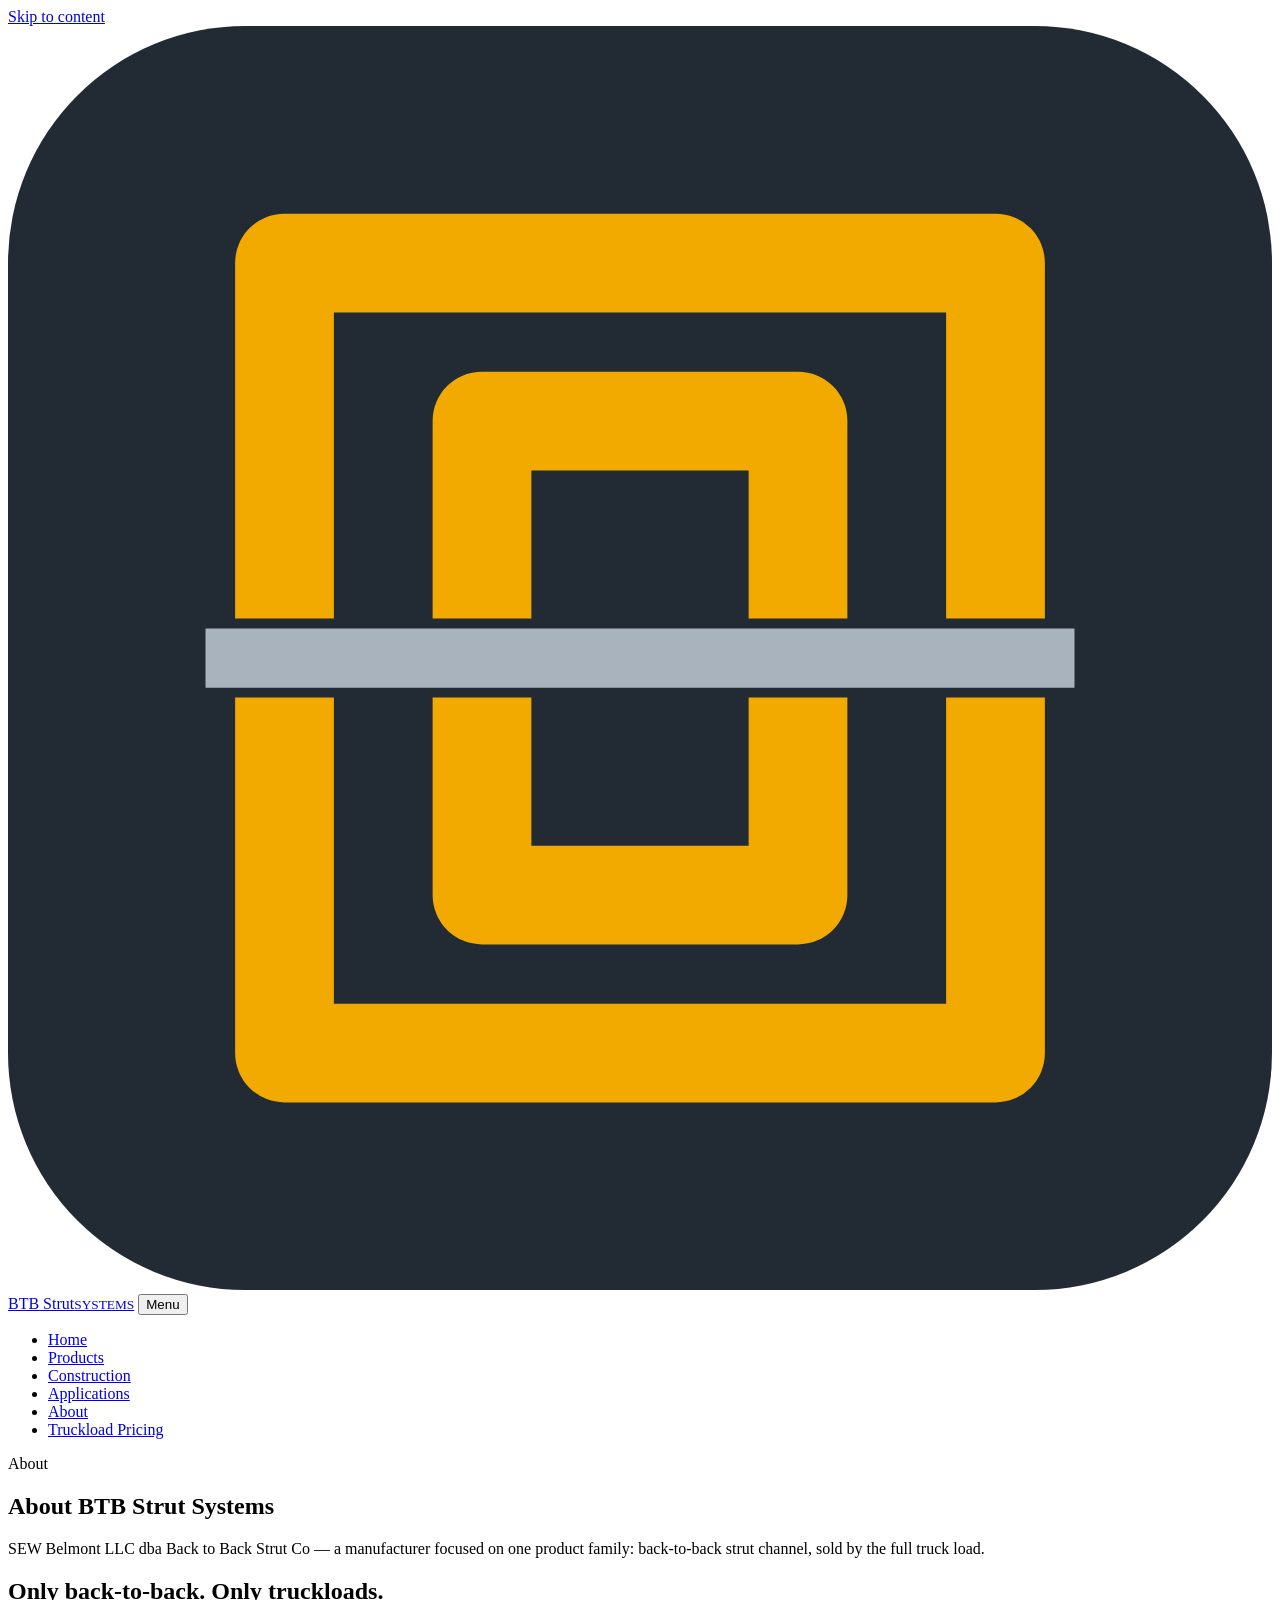
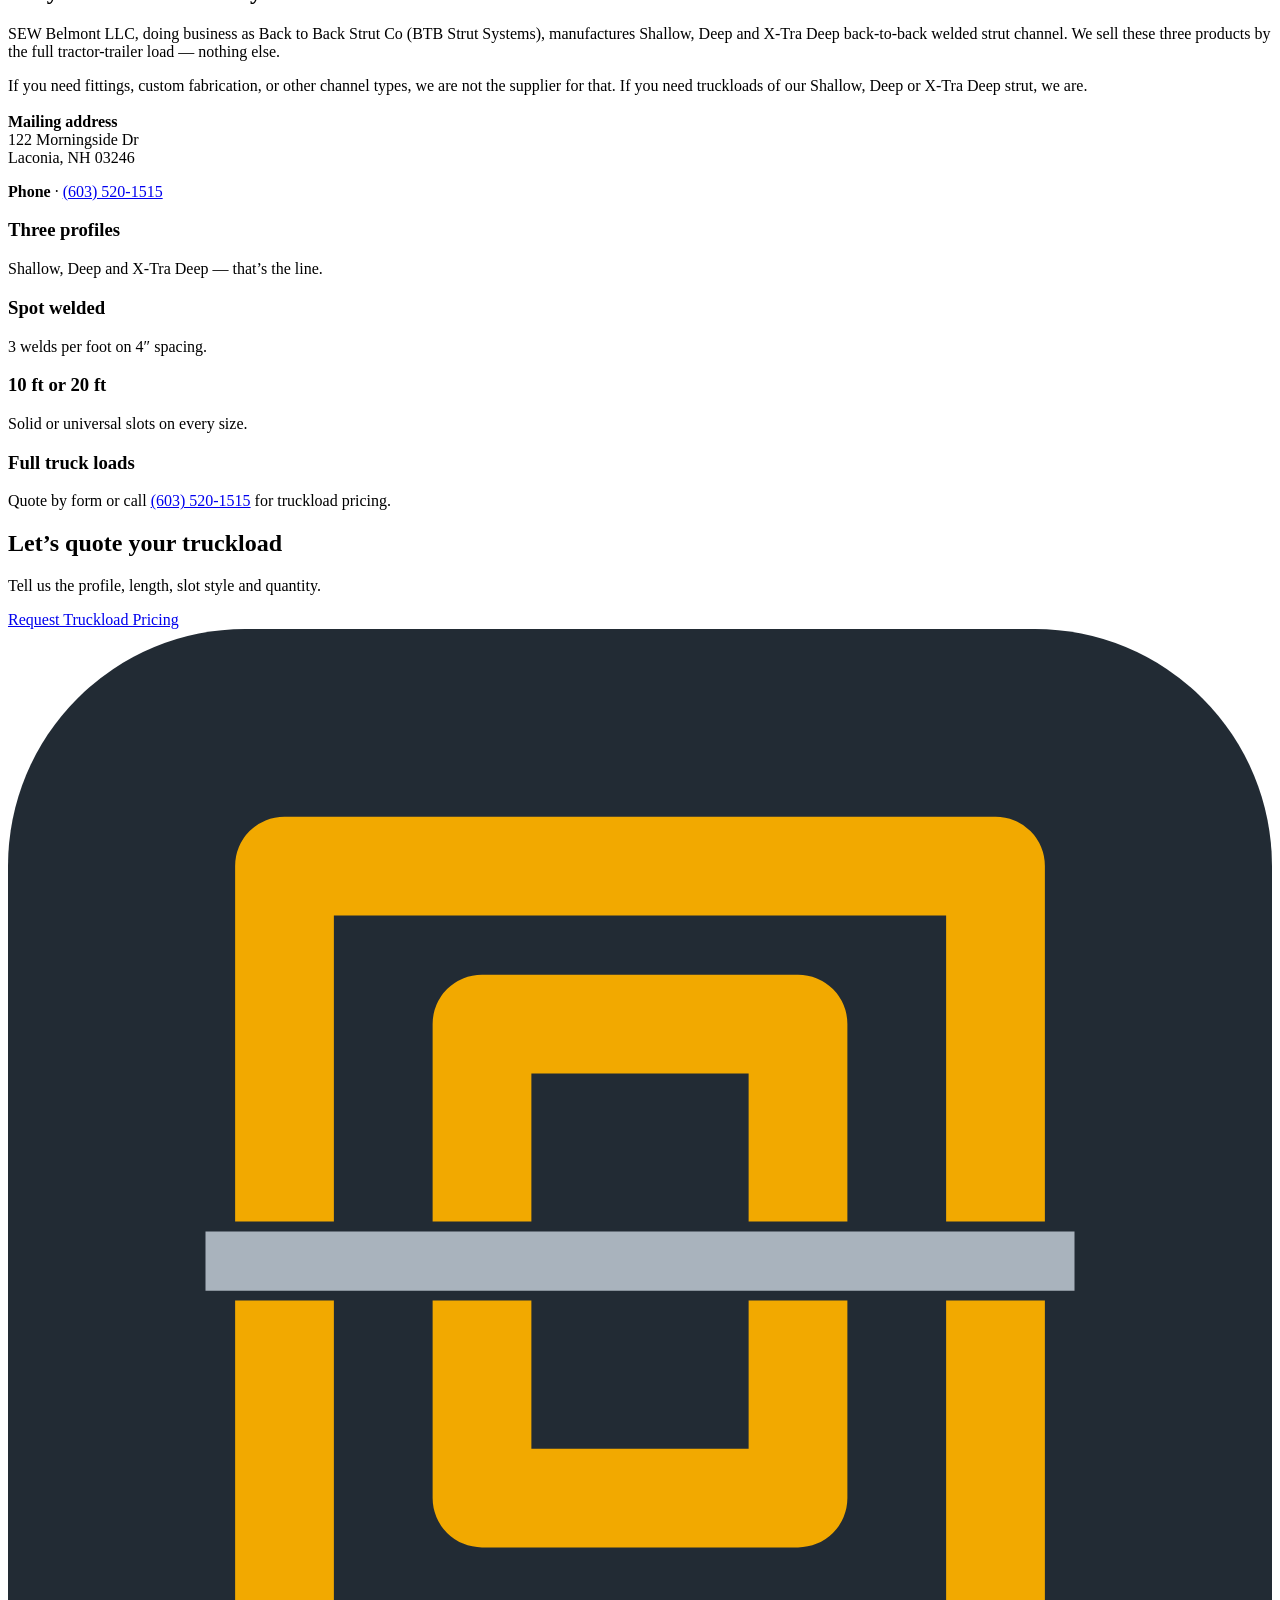
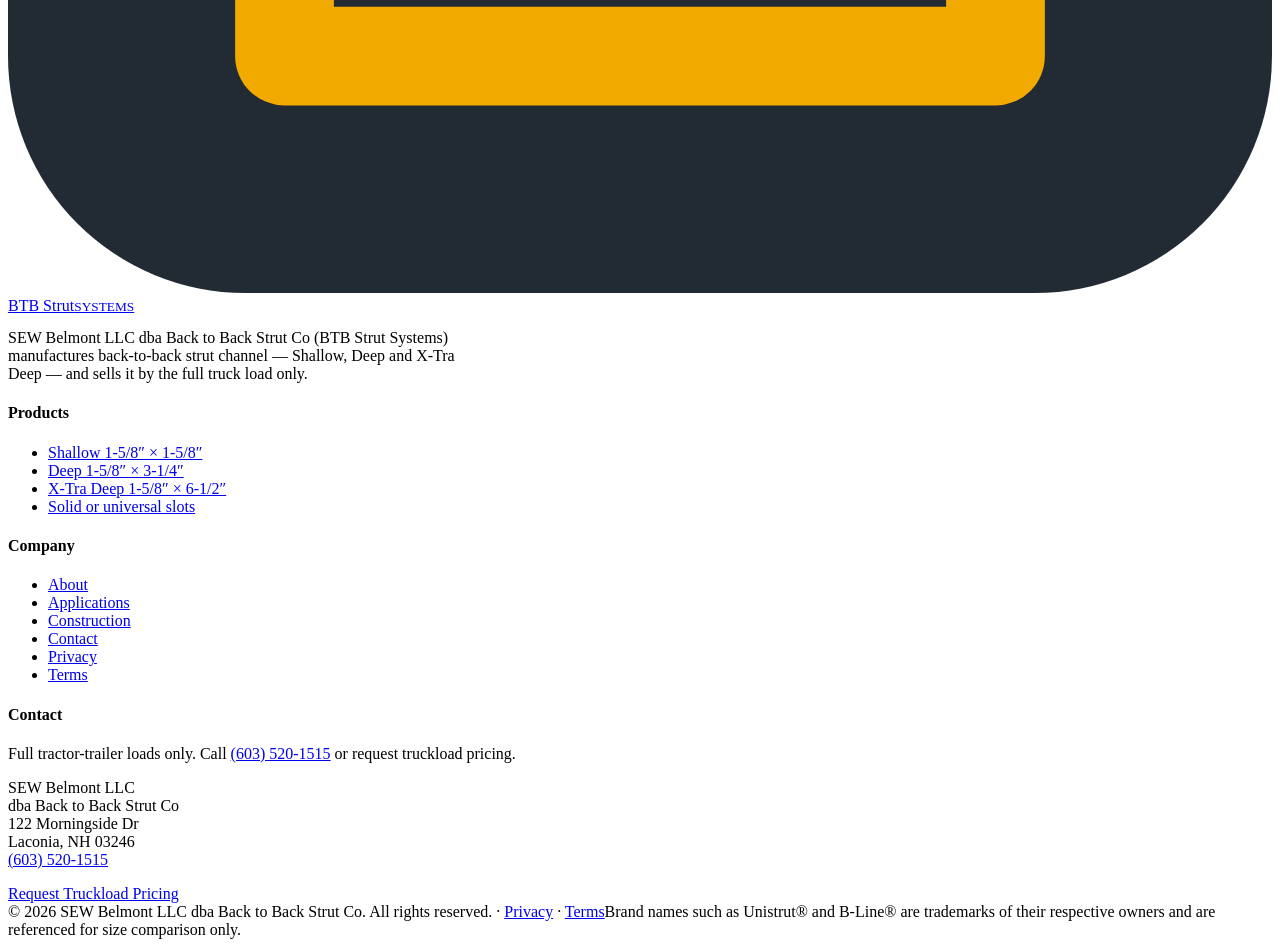
==== public/about/index.html @ fcf34c0f "Make mobile fade-in travel farther and slower On viewports ≤900px, deepen hero rise-in and scroll re" ====
<!doctype html>
<html lang="en">
<head>
<meta charset="utf-8">
<meta name="viewport" content="width=device-width,initial-scale=1">
<title>About Us | BTB Strut Systems</title>
<meta name="description" content="BTB Strut Systems manufactures Shallow, Deep and X-Tra Deep back-to-back strut channel and sells full truck loads only.">
<link rel="canonical" href="https://b2bstrut.com/about/">
<!-- Search verification: prefer DNS TXT on b2bstrut.com (see docs). Optional HTML tokens:
     <meta name="google-site-verification" content="PASTE_GSC_TOKEN">
     <meta name="msvalidate.01" content="PASTE_BING_TOKEN"> -->
<meta name="theme-color" content="#14191f">
<meta property="og:type" content="website"><meta property="og:site_name" content="BTB Strut Systems"><meta property="og:title" content="About Us | BTB Strut Systems"><meta property="og:description" content="BTB Strut Systems manufactures Shallow, Deep and X-Tra Deep back-to-back strut channel and sells full truck loads only."><meta property="og:url" content="https://b2bstrut.com/about/"><meta property="og:image" content="https://b2bstrut.com/og-image.png"><meta property="og:image:width" content="1200"><meta property="og:image:height" content="630">
<meta name="twitter:card" content="summary_large_image"><meta name="twitter:title" content="About Us | BTB Strut Systems"><meta name="twitter:description" content="BTB Strut Systems manufactures Shallow, Deep and X-Tra Deep back-to-back strut channel and sells full truck loads only."><meta name="twitter:image" content="https://b2bstrut.com/og-image.png">
<link rel="icon" href="/favicon.svg" type="image/svg+xml">
<link rel="preload" href="/fonts/source-sans-3-400.woff2" as="font" type="font/woff2" crossorigin>
<link rel="preload" href="/fonts/space-grotesk-700.woff2" as="font" type="font/woff2" crossorigin>
<link rel="stylesheet" href="/styles.css?v=307d71bd6d">
<script type="application/ld+json">{"@context":"https://schema.org","@type":"Organization","name":"BTB Strut Systems","legalName":"SEW Belmont LLC","alternateName":["Back to Back Strut Co","BTB Strut","Back to Back Strut"],"url":"https://b2bstrut.com/","logo":"https://b2bstrut.com/favicon.svg","description":"Manufacturer of back-to-back (double) strut channel — Shallow, Deep and X-Tra Deep — sold by the full truck load. SEW Belmont LLC dba Back to Back Strut Co.","telephone":"+1-603-520-1515","address":{"@type":"PostalAddress","streetAddress":"122 Morningside Dr","addressLocality":"Laconia","addressRegion":"NH","postalCode":"03246","addressCountry":"US"},"contactPoint":{"@type":"ContactPoint","contactType":"sales","telephone":"+1-603-520-1515","url":"https://b2bstrut.com/contact/"}}</script>
<script type="application/ld+json">{"@context":"https://schema.org","@type":"BreadcrumbList","itemListElement":[{"@type":"ListItem","position":1,"name":"Home","item":"https://b2bstrut.com/"},{"@type":"ListItem","position":2,"name":"About","item":"https://b2bstrut.com/about/"}]}</script>
</head>
<body>
<a class="skip" href="#main">Skip to content</a>
<header class="site-header"><div class="container nav">
<a class="brand" href="/" aria-label="BTB Strut Systems home"><svg viewBox="0 0 64 64" aria-hidden="true"><rect width="64" height="64" rx="12" fill="#222b34"/><g fill="none" stroke="#f2a900" stroke-width="5" stroke-linejoin="round"><path d="M14 30V12h36v18M24 30V20h16v10"/><path d="M14 34v18h36V34M24 34v10h16V34"/></g><path d="M10 32h44" stroke="#a9b3bd" stroke-width="3"/></svg><span>BTB Strut<small>SYSTEMS</small></span></a>
<button class="menu-toggle" aria-expanded="false" aria-controls="menu">Menu</button>
<nav aria-label="Primary"><ul id="menu"><li><a class="link" href="/">Home</a></li><li><a class="link" href="/products/">Products</a></li><li><a class="link" href="/manufacturing/">Construction</a></li><li><a class="link" href="/applications/">Applications</a></li><li><a class="link" href="/about/" aria-current="page">About</a></li><li><a class="btn" href="/contact/">Truckload Pricing</a></li></ul></nav>
</div></header>
<main id="main">
<section class="page-hero"><div class="container"><span class="eyebrow">About</span><h1>About BTB Strut Systems</h1><p>SEW Belmont LLC dba Back to Back Strut Co — a manufacturer focused on one product family: back-to-back strut channel, sold by the full truck load.</p></div></section>

<section class="block"><div class="container split">
<div><h2>Only back-to-back. Only truckloads.</h2><p>SEW Belmont LLC, doing business as Back to Back Strut Co (BTB Strut Systems), manufactures Shallow, Deep and X-Tra Deep back-to-back welded strut channel. We sell these three products by the full tractor-trailer load — nothing else.</p><p>If you need fittings, custom fabrication, or other channel types, we are not the supplier for that. If you need truckloads of our Shallow, Deep or X-Tra Deep strut, we are.</p><p style="margin-top:18px"><strong>Mailing address</strong><br>122 Morningside Dr<br>Laconia, NH 03246</p><p><strong>Phone</strong> · <a href="tel:+16035201515">(603) 520-1515</a></p></div>
<div class="grid g2">
<div class="card"><h3>Three profiles</h3><p>Shallow, Deep and X-Tra Deep — that’s the line.</p></div>
<div class="card"><h3>Spot welded</h3><p>3 welds per foot on 4&Prime; spacing.</p></div>
<div class="card"><h3>10 ft or 20 ft</h3><p>Solid or universal slots on every size.</p></div>
<div class="card"><h3>Full truck loads</h3><p>Quote by form or call <a href="tel:+16035201515">(603) 520-1515</a> for truckload pricing.</p></div>
</div></div></section>

<section class="cta-band"><div class="container"><div><h2>Let’s quote your truckload</h2><p>Tell us the profile, length, slot style and quantity.</p></div><a class="btn dark" href="/contact/">Request Truckload Pricing</a></div></section>
</main>
<footer class="site-footer"><div class="container">
<div class="footer-grid">
<div><a class="brand" href="/"><svg viewBox="0 0 64 64" aria-hidden="true"><rect width="64" height="64" rx="12" fill="#222b34"/><g fill="none" stroke="#f2a900" stroke-width="5" stroke-linejoin="round"><path d="M14 30V12h36v18M24 30V20h16v10"/><path d="M14 34v18h36V34M24 34v10h16V34"/></g><path d="M10 32h44" stroke="#a9b3bd" stroke-width="3"/></svg><span>BTB Strut<small>SYSTEMS</small></span></a><p style="margin-top:14px;max-width:30em">SEW Belmont LLC dba Back to Back Strut Co (BTB Strut Systems) manufactures back-to-back strut channel — Shallow, Deep and X-Tra Deep — and sells it by the full truck load only.</p></div>
<div><h4>Products</h4><ul><li><a href="/products/#shallow">Shallow 1-5/8&Prime; × 1-5/8&Prime;</a></li><li><a href="/products/#deep">Deep 1-5/8&Prime; × 3-1/4&Prime;</a></li><li><a href="/products/#xtra-deep">X-Tra Deep 1-5/8&Prime; × 6-1/2&Prime;</a></li><li><a href="/products/#slots">Solid or universal slots</a></li></ul></div>
<div><h4>Company</h4><ul><li><a href="/about/">About</a></li><li><a href="/applications/">Applications</a></li><li><a href="/manufacturing/">Construction</a></li><li><a href="/contact/">Contact</a></li><li><a href="/privacy/">Privacy</a></li><li><a href="/terms/">Terms</a></li></ul></div>
<div><h4>Contact</h4><p>Full tractor-trailer loads only. Call <a href="tel:+16035201515">(603) 520-1515</a> or request truckload pricing.</p><p class="small" style="margin-top:10px">SEW Belmont LLC<br>dba Back to Back Strut Co<br>122 Morningside Dr<br>Laconia, NH 03246<br><a href="tel:+16035201515">(603) 520-1515</a></p><a class="btn" href="/contact/" style="margin-top:14px">Request Truckload Pricing</a></div>
</div>
<div class="legal"><span>&copy; <span id="yr">2026</span> SEW Belmont LLC dba Back to Back Strut Co. All rights reserved. · <a href="/privacy/">Privacy</a> · <a href="/terms/">Terms</a></span><span>Brand names such as Unistrut&reg; and B-Line&reg; are trademarks of their respective owners and are referenced for size comparison only.</span></div>
</div></footer>
<script src="/main.js?v=6c6ff04593" defer></script>
</body>
</html>
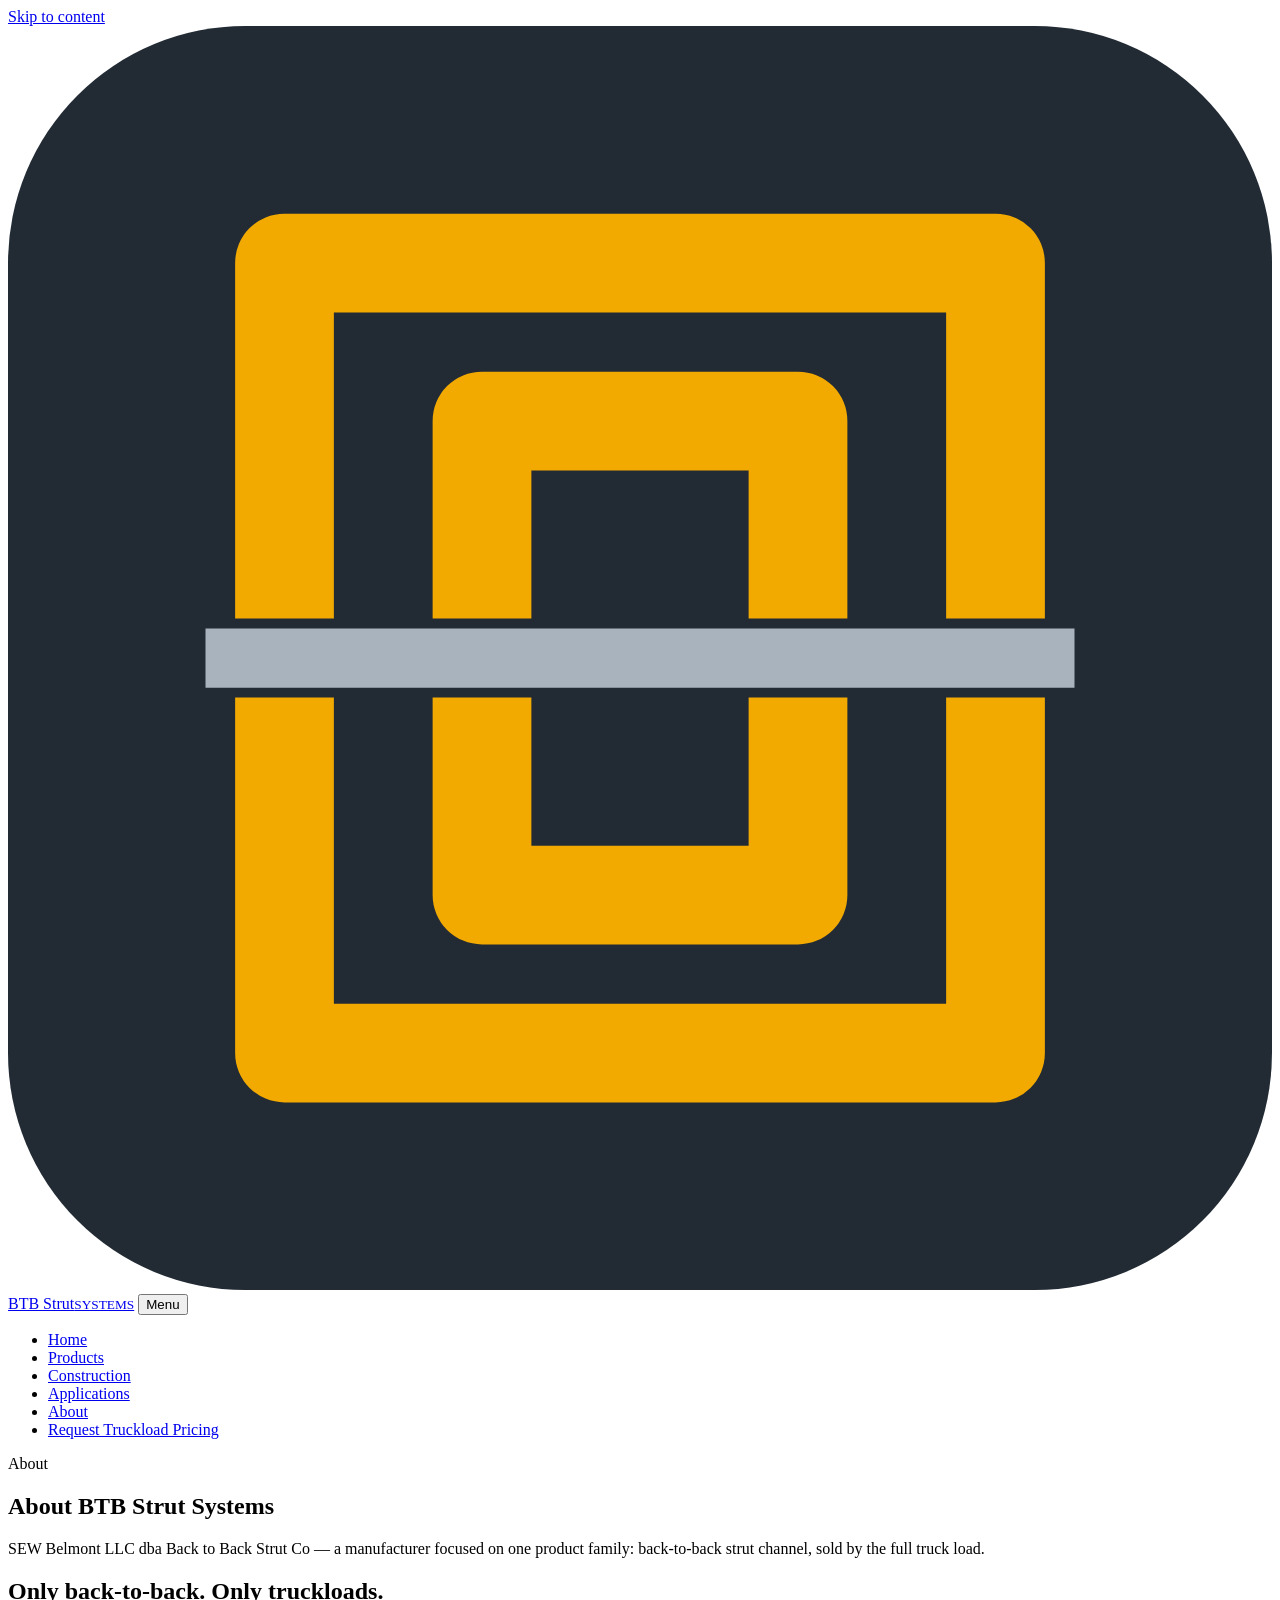
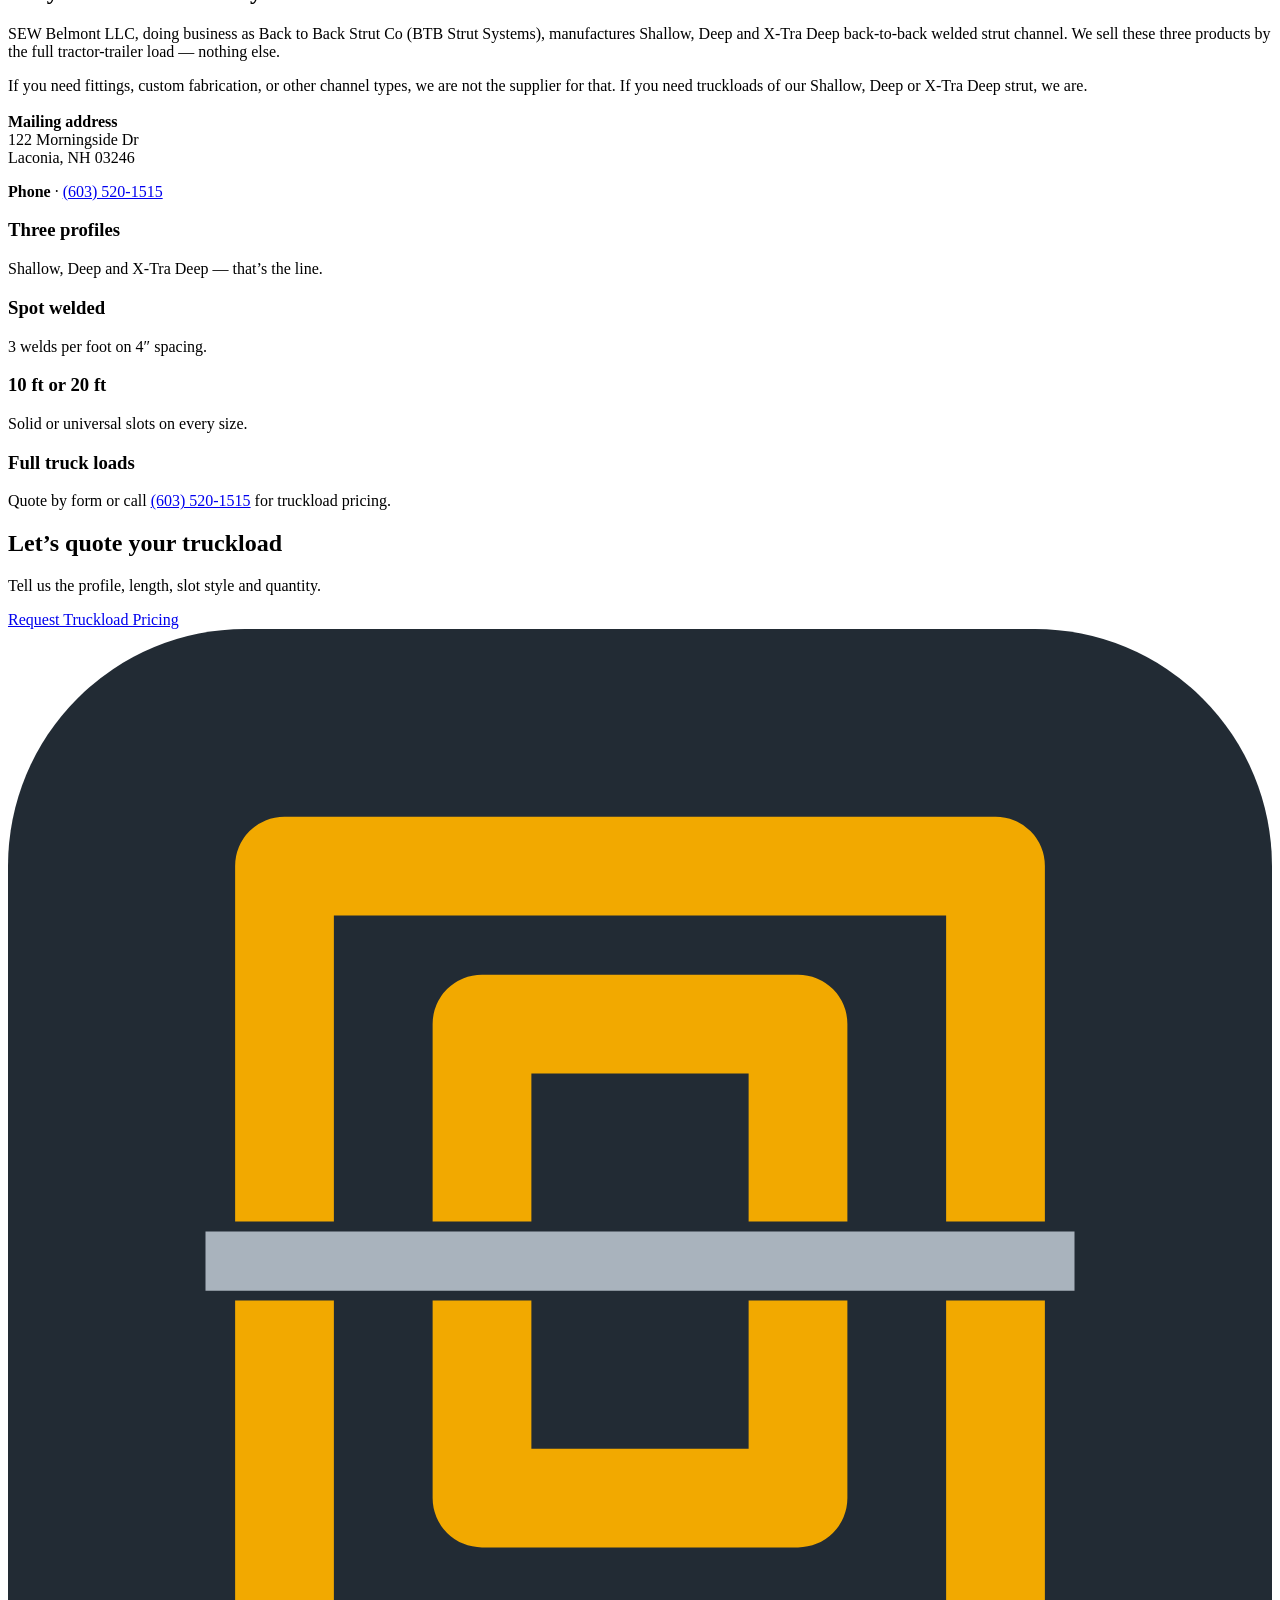
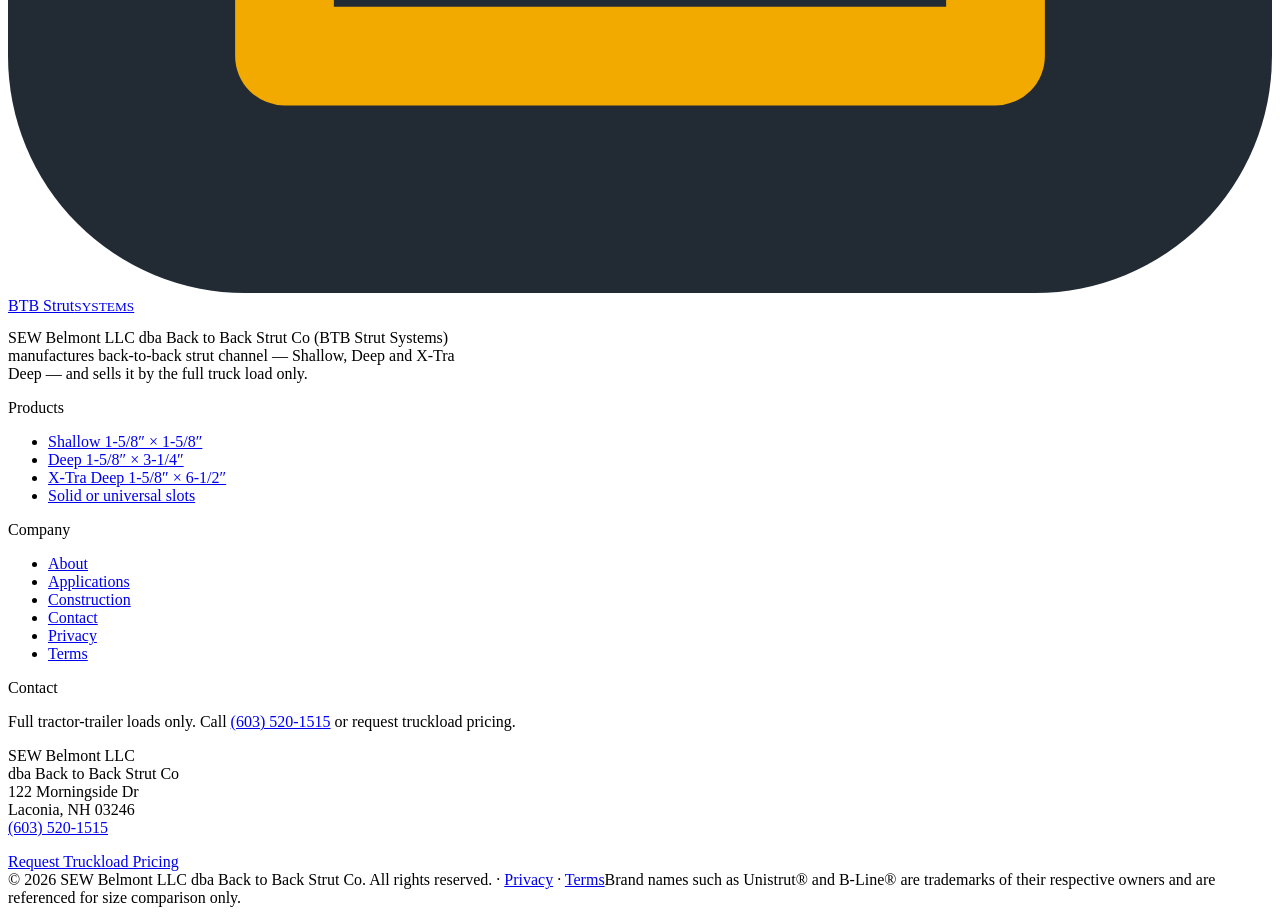
==== commit 1668bc40: "Polish CTA contrast, labels, sticky submit, and a11y nits Unify the truckload pricing funnel to “Req" ====
--- a/public/about/index.html
+++ b/public/about/index.html
@@ -15,16 +15,16 @@
 <link rel="icon" href="/favicon.svg" type="image/svg+xml">
 <link rel="preload" href="/fonts/source-sans-3-400.woff2" as="font" type="font/woff2" crossorigin>
 <link rel="preload" href="/fonts/space-grotesk-700.woff2" as="font" type="font/woff2" crossorigin>
-<link rel="stylesheet" href="/styles.css?v=307d71bd6d">
+<link rel="stylesheet" href="/styles.css?v=3f9ef8291c">
 <script type="application/ld+json">{"@context":"https://schema.org","@type":"Organization","name":"BTB Strut Systems","legalName":"SEW Belmont LLC","alternateName":["Back to Back Strut Co","BTB Strut","Back to Back Strut"],"url":"https://b2bstrut.com/","logo":"https://b2bstrut.com/favicon.svg","description":"Manufacturer of back-to-back (double) strut channel — Shallow, Deep and X-Tra Deep — sold by the full truck load. SEW Belmont LLC dba Back to Back Strut Co.","telephone":"+1-603-520-1515","address":{"@type":"PostalAddress","streetAddress":"122 Morningside Dr","addressLocality":"Laconia","addressRegion":"NH","postalCode":"03246","addressCountry":"US"},"contactPoint":{"@type":"ContactPoint","contactType":"sales","telephone":"+1-603-520-1515","url":"https://b2bstrut.com/contact/"}}</script>
 <script type="application/ld+json">{"@context":"https://schema.org","@type":"BreadcrumbList","itemListElement":[{"@type":"ListItem","position":1,"name":"Home","item":"https://b2bstrut.com/"},{"@type":"ListItem","position":2,"name":"About","item":"https://b2bstrut.com/about/"}]}</script>
 </head>
 <body>
 <a class="skip" href="#main">Skip to content</a>
 <header class="site-header"><div class="container nav">
-<a class="brand" href="/" aria-label="BTB Strut Systems home"><svg viewBox="0 0 64 64" aria-hidden="true"><rect width="64" height="64" rx="12" fill="#222b34"/><g fill="none" stroke="#f2a900" stroke-width="5" stroke-linejoin="round"><path d="M14 30V12h36v18M24 30V20h16v10"/><path d="M14 34v18h36V34M24 34v10h16V34"/></g><path d="M10 32h44" stroke="#a9b3bd" stroke-width="3"/></svg><span>BTB Strut<small>SYSTEMS</small></span></a>
+<a class="brand" href="/"><svg viewBox="0 0 64 64" aria-hidden="true"><rect width="64" height="64" rx="12" fill="#222b34"/><g fill="none" stroke="#f2a900" stroke-width="5" stroke-linejoin="round"><path d="M14 30V12h36v18M24 30V20h16v10"/><path d="M14 34v18h36V34M24 34v10h16V34"/></g><path d="M10 32h44" stroke="#a9b3bd" stroke-width="3"/></svg><span>BTB Strut<small>SYSTEMS</small></span></a>
 <button class="menu-toggle" aria-expanded="false" aria-controls="menu">Menu</button>
-<nav aria-label="Primary"><ul id="menu"><li><a class="link" href="/">Home</a></li><li><a class="link" href="/products/">Products</a></li><li><a class="link" href="/manufacturing/">Construction</a></li><li><a class="link" href="/applications/">Applications</a></li><li><a class="link" href="/about/" aria-current="page">About</a></li><li><a class="btn" href="/contact/">Truckload Pricing</a></li></ul></nav>
+<nav aria-label="Primary"><ul id="menu"><li><a class="link" href="/">Home</a></li><li><a class="link" href="/products/">Products</a></li><li><a class="link" href="/manufacturing/">Construction</a></li><li><a class="link" href="/applications/">Applications</a></li><li><a class="link" href="/about/" aria-current="page">About</a></li><li><a class="btn" href="/contact/">Request Truckload Pricing</a></li></ul></nav>
 </div></header>
 <main id="main">
 <section class="page-hero"><div class="container"><span class="eyebrow">About</span><h1>About BTB Strut Systems</h1><p>SEW Belmont LLC dba Back to Back Strut Co — a manufacturer focused on one product family: back-to-back strut channel, sold by the full truck load.</p></div></section>
@@ -43,12 +43,12 @@
 <footer class="site-footer"><div class="container">
 <div class="footer-grid">
 <div><a class="brand" href="/"><svg viewBox="0 0 64 64" aria-hidden="true"><rect width="64" height="64" rx="12" fill="#222b34"/><g fill="none" stroke="#f2a900" stroke-width="5" stroke-linejoin="round"><path d="M14 30V12h36v18M24 30V20h16v10"/><path d="M14 34v18h36V34M24 34v10h16V34"/></g><path d="M10 32h44" stroke="#a9b3bd" stroke-width="3"/></svg><span>BTB Strut<small>SYSTEMS</small></span></a><p style="margin-top:14px;max-width:30em">SEW Belmont LLC dba Back to Back Strut Co (BTB Strut Systems) manufactures back-to-back strut channel — Shallow, Deep and X-Tra Deep — and sells it by the full truck load only.</p></div>
-<div><h4>Products</h4><ul><li><a href="/products/#shallow">Shallow 1-5/8&Prime; × 1-5/8&Prime;</a></li><li><a href="/products/#deep">Deep 1-5/8&Prime; × 3-1/4&Prime;</a></li><li><a href="/products/#xtra-deep">X-Tra Deep 1-5/8&Prime; × 6-1/2&Prime;</a></li><li><a href="/products/#slots">Solid or universal slots</a></li></ul></div>
-<div><h4>Company</h4><ul><li><a href="/about/">About</a></li><li><a href="/applications/">Applications</a></li><li><a href="/manufacturing/">Construction</a></li><li><a href="/contact/">Contact</a></li><li><a href="/privacy/">Privacy</a></li><li><a href="/terms/">Terms</a></li></ul></div>
-<div><h4>Contact</h4><p>Full tractor-trailer loads only. Call <a href="tel:+16035201515">(603) 520-1515</a> or request truckload pricing.</p><p class="small" style="margin-top:10px">SEW Belmont LLC<br>dba Back to Back Strut Co<br>122 Morningside Dr<br>Laconia, NH 03246<br><a href="tel:+16035201515">(603) 520-1515</a></p><a class="btn" href="/contact/" style="margin-top:14px">Request Truckload Pricing</a></div>
+<div><p class="footer-heading">Products</p><ul><li><a href="/products/#shallow">Shallow 1-5/8&Prime; × 1-5/8&Prime;</a></li><li><a href="/products/#deep">Deep 1-5/8&Prime; × 3-1/4&Prime;</a></li><li><a href="/products/#xtra-deep">X-Tra Deep 1-5/8&Prime; × 6-1/2&Prime;</a></li><li><a href="/products/#slots">Solid or universal slots</a></li></ul></div>
+<div><p class="footer-heading">Company</p><ul><li><a href="/about/">About</a></li><li><a href="/applications/">Applications</a></li><li><a href="/manufacturing/">Construction</a></li><li><a href="/contact/">Contact</a></li><li><a href="/privacy/">Privacy</a></li><li><a href="/terms/">Terms</a></li></ul></div>
+<div><p class="footer-heading">Contact</p><p>Full tractor-trailer loads only. Call <a href="tel:+16035201515">(603) 520-1515</a> or request truckload pricing.</p><p class="small" style="margin-top:10px">SEW Belmont LLC<br>dba Back to Back Strut Co<br>122 Morningside Dr<br>Laconia, NH 03246<br><a href="tel:+16035201515">(603) 520-1515</a></p><a class="btn" href="/contact/" style="margin-top:14px">Request Truckload Pricing</a></div>
 </div>
 <div class="legal"><span>&copy; <span id="yr">2026</span> SEW Belmont LLC dba Back to Back Strut Co. All rights reserved. · <a href="/privacy/">Privacy</a> · <a href="/terms/">Terms</a></span><span>Brand names such as Unistrut&reg; and B-Line&reg; are trademarks of their respective owners and are referenced for size comparison only.</span></div>
 </div></footer>
-<script src="/main.js?v=6c6ff04593" defer></script>
+<script src="/main.js?v=91492352b3" defer></script>
 </body>
 </html>
